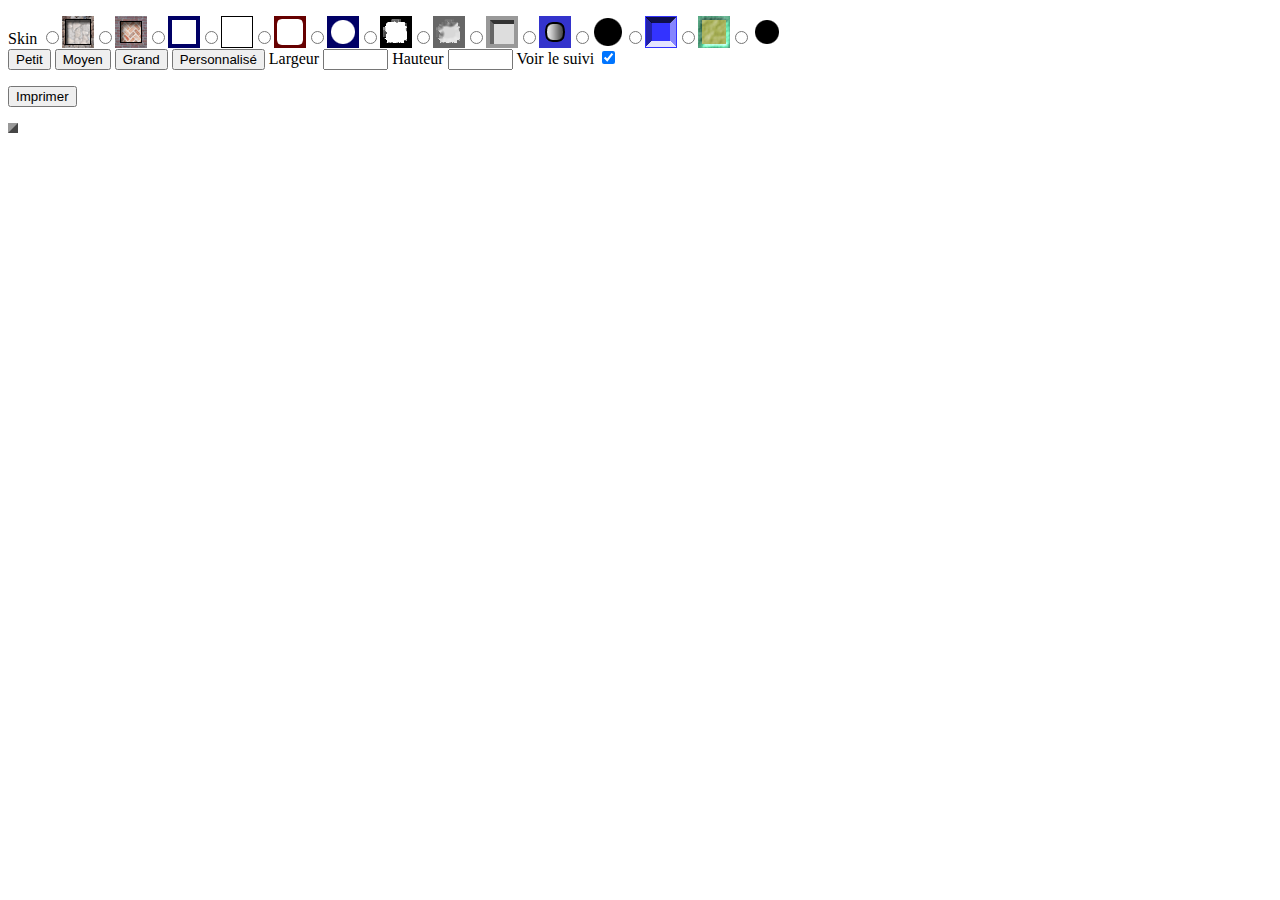
==== index.html @ b07a925a "Original 0" ====
<!DOCTYPE html>
<html lang="fr">

<head>
	<meta charset="utf-8" />
	<title>Labyrinthe</title>
	<script src="script.js"></script>
	<script src="util.js"></script>
	<style type="text/css" media="print">
		.commande,
		div#debug {
			display: none;
			border: 5px solid #CCCCCC;
		}

		.affichage {
			margin: auto;
		}

	</style>
	<style type="text/css">
		.affichage {
			border: 5px outset #999999;
			display: table-cell;
		}
		table img {
			display:block;
		}
	</style>
</head>

<body>
	<form action="" method="post" name="commande" class="commande" id="commande">
		<p class="commande"> Skin
			<script>
				document.write(affichageSkins());
			</script>
			<br />
			<input type="button" name="taille" value="Petit" onclick="creer('labyrinthe',10,12);" />
			<input type="button" name="taille" value="Moyen" onclick="creer('labyrinthe',15,20)" />
			<input type="button" name="taille" value="Grand" onclick="creer('labyrinthe',28,21)" />
			<input type="button" name="taille" value="Personnalis&eacute;" onclick="compPerso('labyrinthe')" /> Largeur
			<input name="largeur" type="text" size="5" id="largeur" /> Hauteur
			<input name="hauteur" type="text" size="5" id="hauteur" /> Voir le suivi
			<input name="suivi" type="checkbox" id="suivi" value="true" checked="checked" />
		</p>
		<p class="commande">
			<input type="button" name="Submit3" value="Imprimer" onclick="print();" />
		</p>
	</form>
	<div id="labyrinthe" class="affichage" style=""></div>
	<div id="debug"></div>
</body>

</html>
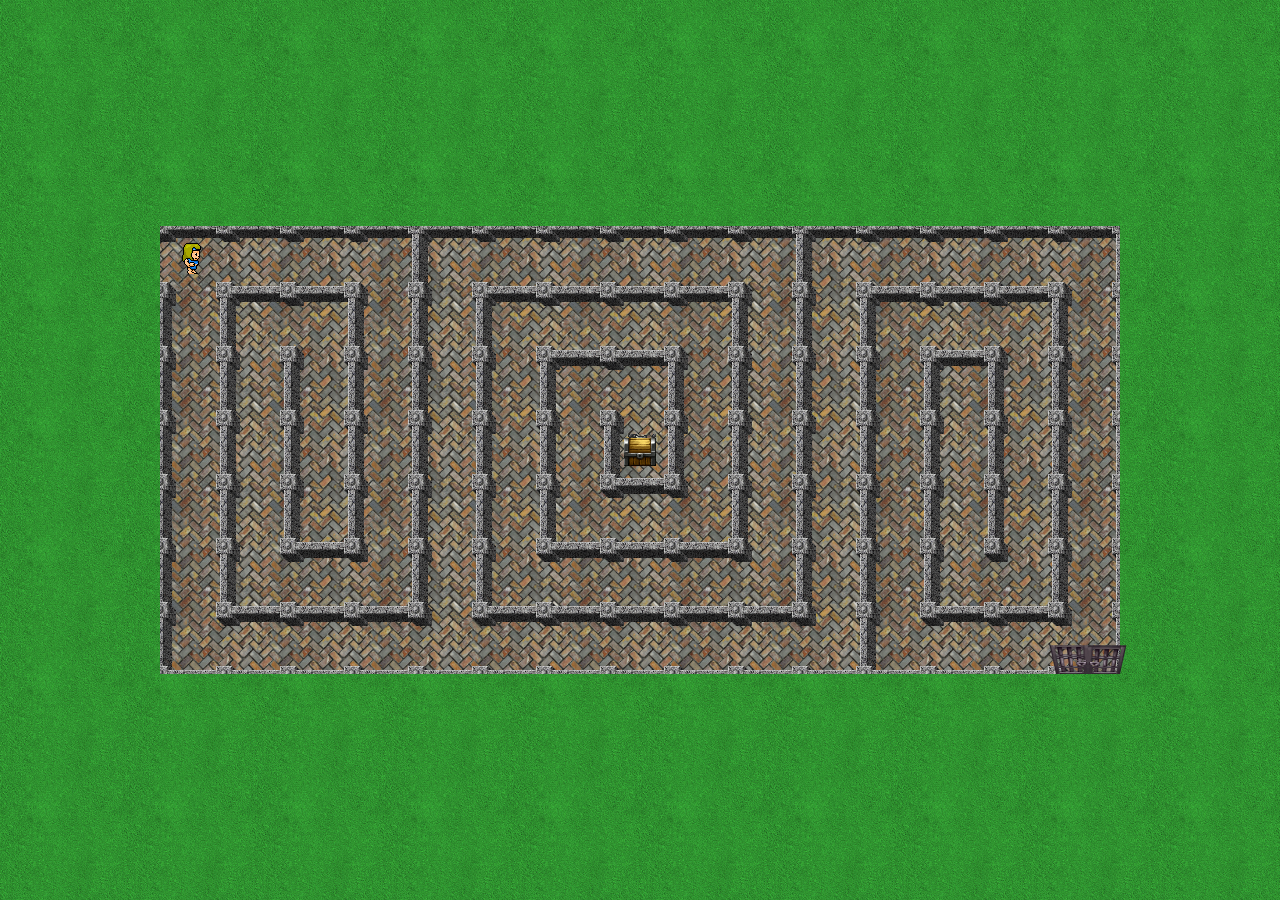
==== commit ee2eef06: "Avant la normalisation" ====
--- a/index.html
+++ b/index.html
@@ -4,52 +4,18 @@
 <head>
 	<meta charset="utf-8" />
 	<title>Labyrinthe</title>
-	<script src="script.js"></script>
-	<script src="util.js"></script>
-	<style type="text/css" media="print">
-		.commande,
-		div#debug {
-			display: none;
-			border: 5px solid #CCCCCC;
-		}
-
-		.affichage {
-			margin: auto;
-		}
-
-	</style>
-	<style type="text/css">
-		.affichage {
-			border: 5px outset #999999;
-			display: table-cell;
-		}
-		table img {
-			display:block;
-		}
-	</style>
+	<link rel="stylesheet" href="js/laby.css">
+	<script src="js/App.js"></script>
+	<script src="js/Cellule.js"></script>
+	<script src="js/Curseur.js"></script>
+	<script src="js/Point.js"></script>
+	<script src="js/Sprite.js"></script>
+	<script src="js/Perso.js"></script>
+	<script src="js/Labyrinthe.js"></script>
+	<script src="js/Skin.js"></script>
+	<script src="js/Jeu.js"></script>
 </head>
 
-<body>
-	<form action="" method="post" name="commande" class="commande" id="commande">
-		<p class="commande"> Skin
-			<script>
-				document.write(affichageSkins());
-			</script>
-			<br />
-			<input type="button" name="taille" value="Petit" onclick="creer('labyrinthe',10,12);" />
-			<input type="button" name="taille" value="Moyen" onclick="creer('labyrinthe',15,20)" />
-			<input type="button" name="taille" value="Grand" onclick="creer('labyrinthe',28,21)" />
-			<input type="button" name="taille" value="Personnalis&eacute;" onclick="compPerso('labyrinthe')" /> Largeur
-			<input name="largeur" type="text" size="5" id="largeur" /> Hauteur
-			<input name="hauteur" type="text" size="5" id="hauteur" /> Voir le suivi
-			<input name="suivi" type="checkbox" id="suivi" value="true" checked="checked" />
-		</p>
-		<p class="commande">
-			<input type="button" name="Submit3" value="Imprimer" onclick="print();" />
-		</p>
-	</form>
-	<div id="labyrinthe" class="affichage" style=""></div>
-	<div id="debug"></div>
-</body>
+<body></body>
 
 </html>
--- a/js/laby.css
+++ b/js/laby.css
@@ -0,0 +1,136 @@
+/* Generated by less 2.5.1 */
+html,
+body {
+  height: 100%;
+  margin: 0;
+}
+body {
+  display: flex;
+  align-items: center;
+  justify-content: center;
+  background-color: green;
+  background-image: url(../skins/plancherbriques/plancherbriques_128.png);
+  background-image: url(../images/gazon_256.jpg);
+  background-size: 128px;
+}
+div.skins {
+  display: flex;
+}
+div.skins > span {
+  display: flex;
+}
+div.skins > span input[type=radio] {
+  display: none;
+}
+div.skins > span *:checked + label {
+  border-color: red;
+}
+div.skins > span > label {
+  font-size: 32px;
+  background-size: 100%;
+  display: block;
+  width: 1em;
+  height: 1em;
+  border: 0.1em solid rgba(255, 0, 0, 0);
+  margin: 0 -0.05em;
+  background-clip: content-box;
+  transition: .2s;
+}
+div.skin {
+  position: relative;
+  perspective: 4in;
+  perspective-origin: right bottom;
+  perspective-origin: right 2em bottom -9em;
+  margin: 1em;
+}
+*.affichage {
+  border: 5px outset #999999;
+  display: table-cell;
+}
+table img {
+  display: block;
+}
+div.grille {
+  font-size: 32px;
+  display: flex;
+  flex-wrap: wrap;
+}
+div.grille > div {
+  width: 1em;
+  height: 1em;
+  background-size: 400%;
+  background-image: inherit;
+}
+div.grille > div > img {
+  display: block;
+}
+*.sprite {
+  position: absolute;
+  font-size: 32px;
+}
+*.sprite > * {
+  width: 1em;
+  height: 1em;
+  background-repeat: no-repeat;
+  background-position: 0em 0em;
+}
+*.perso {
+  transition-timing-function: linear;
+  z-index: 2000;
+}
+*.perso > * {
+  background-position: -1em -1em;
+  animation-name: pas;
+  animation-play-state: running;
+  animation-duration: .5s;
+  animation-timing-function: steps(1);
+  animation-iteration-count: 0;
+}
+*.coffre {
+  background-image: url(../persos/coffre.png);
+  transition-property: background-position;
+  transition-duration: .1s;
+  transition-timing-function: steps(3);
+  z-index: 1002;
+}
+*.coffre:hover {
+  background-position: 0 -3em;
+  z-index: 1000;
+}
+*.cle {
+  background-image: url(../persos/cle.png);
+  background-position: center center;
+  pointer-events: none;
+  z-index: 1001;
+}
+*.portes {
+  width: 2em;
+  height: 2em;
+  background-image: url(../persos/porte.png);
+  background-position: bottom;
+  margin-top: 0px;
+  margin-left: 0em;
+  z-index: 3000;
+  transform: rotateX(-90deg);
+  transform-origin: bottom;
+}
+@media print {
+  *.commande {
+    display: none;
+    border: 5px solid #CCCCCC;
+  }
+  .affichage {
+    margin: auto;
+  }
+}
+@keyframes pas {
+  0% {
+    background-position-y: 0em;
+  }
+  50% {
+    background-position-y: -1em;
+  }
+  100% {
+    background-position-y: 0em;
+  }
+}
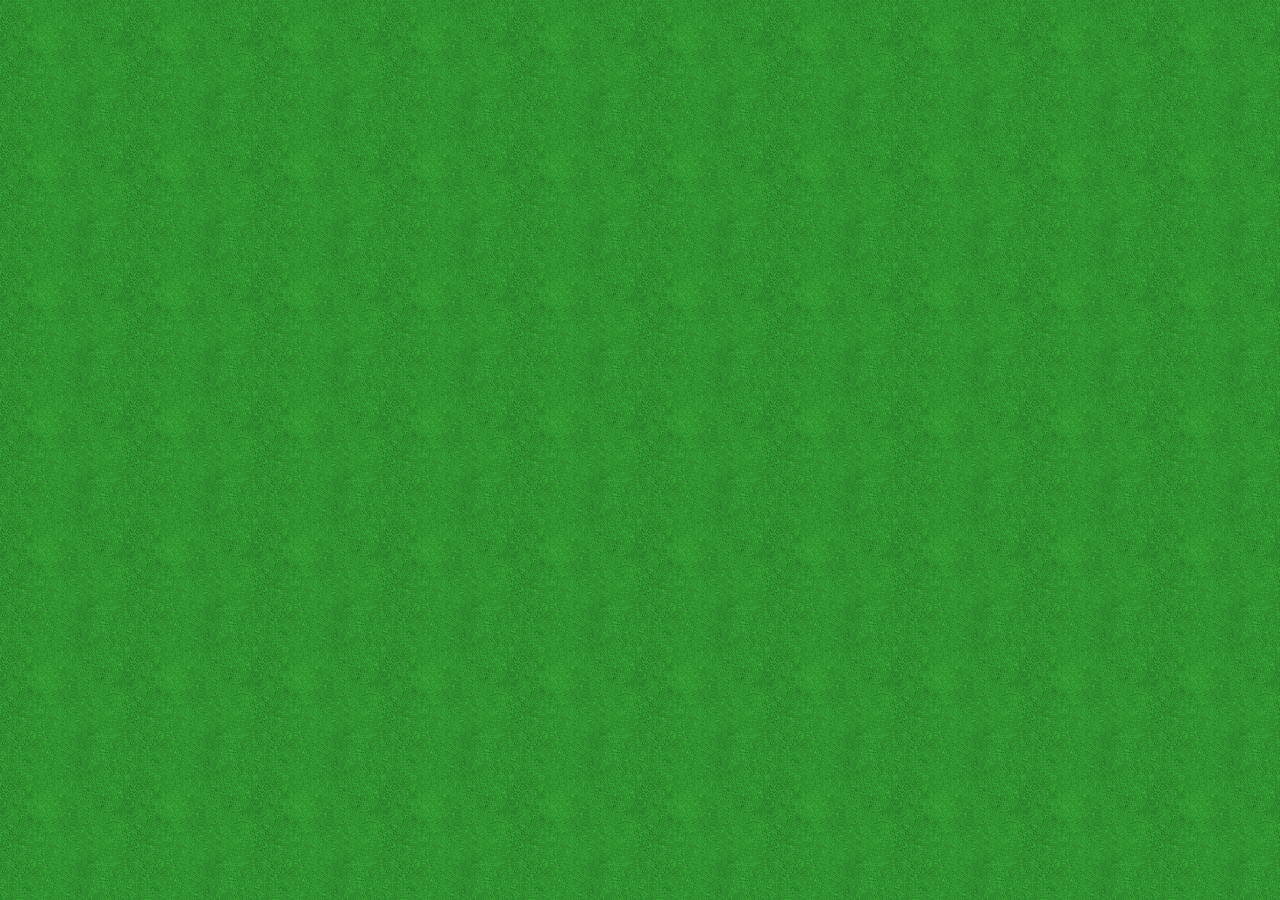
==== commit c135ad98: "Normalisation et reorganisation des dossiers" ====
--- a/index.html
+++ b/index.html
@@ -4,11 +4,11 @@
 <head>
 	<meta charset="utf-8" />
 	<title>Labyrinthe</title>
-	<link rel="stylesheet" href="js/laby.css">
+	<link rel="stylesheet" href="css/laby.css">
 	<script src="js/App.js"></script>
 	<script src="js/Cellule.js"></script>
 	<script src="js/Curseur.js"></script>
-	<script src="js/Point.js"></script>
+	<script src="geometrie/Point.js"></script>
 	<script src="js/Sprite.js"></script>
 	<script src="js/Perso.js"></script>
 	<script src="js/Labyrinthe.js"></script>
--- a/css/laby.css
+++ b/css/laby.css
@@ -0,0 +1,136 @@
+/* Generated by less 2.5.1 */
+html,
+body {
+  height: 100%;
+  margin: 0;
+}
+body {
+  display: flex;
+  align-items: center;
+  justify-content: center;
+  background-color: green;
+  background-image: url(../images/skins/plancherbriques/plancherbriques_128.png);
+  background-image: url(../images/gazon_256.jpg);
+  background-size: 128px;
+}
+div.skins {
+  display: flex;
+}
+div.skins > span {
+  display: flex;
+}
+div.skins > span input[type=radio] {
+  display: none;
+}
+div.skins > span *:checked + label {
+  border-color: red;
+}
+div.skins > span > label {
+  font-size: 32px;
+  background-size: 100%;
+  display: block;
+  width: 1em;
+  height: 1em;
+  border: 0.1em solid rgba(255, 0, 0, 0);
+  margin: 0 -0.05em;
+  background-clip: content-box;
+  transition: .2s;
+}
+div.skin {
+  position: relative;
+  perspective: 4in;
+  perspective-origin: right bottom;
+  perspective-origin: right 2em bottom -9em;
+  margin: 1em;
+}
+*.affichage {
+  border: 5px outset #999999;
+  display: table-cell;
+}
+table img {
+  display: block;
+}
+div.grille {
+  font-size: 32px;
+  display: flex;
+  flex-wrap: wrap;
+}
+div.grille > div {
+  width: 1em;
+  height: 1em;
+  background-size: 400%;
+  background-image: inherit;
+}
+div.grille > div > img {
+  display: block;
+}
+*.sprite {
+  position: absolute;
+  font-size: 32px;
+}
+*.sprite > * {
+  width: 1em;
+  height: 1em;
+  background-repeat: no-repeat;
+  background-position: 0em 0em;
+}
+*.perso {
+  transition-timing-function: linear;
+  z-index: 2000;
+}
+*.perso > * {
+  background-position: -1em -1em;
+  animation-name: pas;
+  animation-play-state: running;
+  animation-duration: .5s;
+  animation-timing-function: steps(1);
+  animation-iteration-count: 0;
+}
+*.coffre {
+  background-image: url(../images/persos/coffre.png);
+  transition-property: background-position;
+  transition-duration: .1s;
+  transition-timing-function: steps(3);
+  z-index: 1002;
+}
+*.coffre:hover {
+  background-position: 0 -3em;
+  z-index: 1000;
+}
+*.cle {
+  background-image: url(../images/persos/cle.png);
+  background-position: center center;
+  pointer-events: none;
+  z-index: 1001;
+}
+*.portes {
+  width: 2em;
+  height: 2em;
+  background-image: url(../images/persos/porte.png);
+  background-position: bottom;
+  margin-top: 0px;
+  margin-left: 0em;
+  z-index: 3000;
+  transform: rotateX(-90deg);
+  transform-origin: bottom;
+}
+@media print {
+  *.commande {
+    display: none;
+    border: 5px solid #CCCCCC;
+  }
+  .affichage {
+    margin: auto;
+  }
+}
+@keyframes pas {
+  0% {
+    background-position-y: 0em;
+  }
+  50% {
+    background-position-y: -1em;
+  }
+  100% {
+    background-position-y: 0em;
+  }
+}
